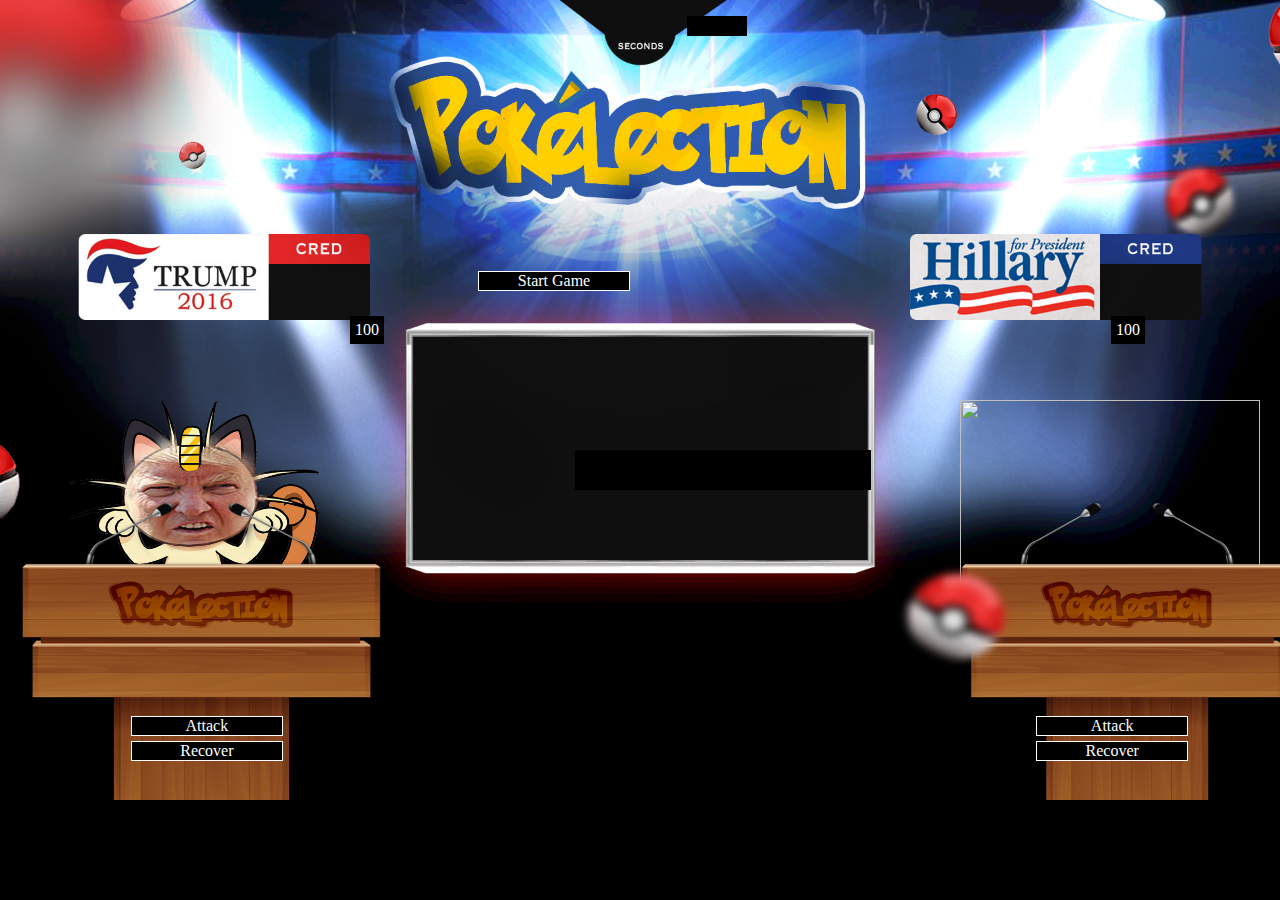
==== index.html @ 8160c4e7 "added play again button" ====
<!DOCTYPE html>
<html>
<head>
  <title>Pokelection</title>
<link href="style.css" rel="stylesheet">
</head>
<body>


<div id='player'>
  <img id='player_img' src='Hil.png'>
  <!-- <p class='name'>Hillary Clinton</p> -->
  <p class='credibility'>100</p>
</div>

  <div id='hillarypodium'>
  <img id ='hilpo_img' src='HilPo.png'>
  </div>

  <div id='opponent'>
  <img id='opponent_img' src='Tru.png'>
  <!-- <p class='name'>Donald Trump</p> -->
  <p class='credibility'>100</p>

  <div id='donaldpodium'>
  <img id='trumppo_img' src='TrumpPo.png'>
  </div>




</div>

<span id='status_text'>
</span>

<p id='attack_btn'>
Attack
</p>
<p id='recover_btn'>
Recover
</p>

<p id='opponent_attack_btn'>
Attack</p>
<p id='opponent_recover_btn'>
Recover</p>


<p id="startgame_btn">
Start Game
</p>

<p id="newgame_btn">
Play Again?
</p>

<div class="timer-wrapper">
   <p class="time-left"></p>

 </div>

<audio id="pokemon-battle-song" src="Pokemon Red Yellow Blue Battle Music - Trainer.mp3"></audio>

<script src="jquery.js"></script>
<script src="script.js"></script>
</body>
</html>
---- style.css ----
#attack_btn {
  cursor:  pointer;
  color: white;
  border: 1px solid;
  position:  absolute;
  left: 80.95%;
  width:  150px;
  text-align: center;
  top: 700px;
  background: black;
}

body {
  background: black;
  background-image: url('pokebattlebackground2.jpg');
  background-size: cover;
  background-repeat: no-repeat;
}


#recover_btn {
  cursor: pointer;
  color: white;
  border: 1px solid;
  position: absolute;
  left: 80.95%;
  width: 150px;
  text-align: center;
  top: 725px;
  background: black;
}

#opponent_attack_btn{
  cursor:  pointer;
  color: white;
  border: 1px solid;
  position: absolute;
  right: 77.9%;
  width: 150px;
  text-align: center;
  top: 700px;
  background: black;
}


#opponent_recover_btn {
  cursor: pointer;
  color: white;
  border: 1px solid;
  position: absolute;
  right: 77.9%;
  width: 150px;
  text-align: center;
  top: 725px;
  background: black;
}

#player_img {
  position: absolute;
  width: 300px;
  height: 200px;
  left: 50px;
  margin-right: 0px;
  top: 400px;
  left: 75%;
}

#opponent_img {
  position: absolute;
  width: 250px;
  right: 50px;
  margin-left: 0px;
  top: 400px;
  right: 75%;
}

.wiggle {
  animation-name: wiggle;
  animation-duration: .25s;
  animation-iteration-count: 4;
}

.jump {
  animation-name: jump;
  animation-duration: .25s;
  animation-iteration-count: 4;
}

.jumpforever {
  animation-name: jump;
  animation-duration: .25s;
  animation-iteration-count: infinite;
}
.rolloverright{
  animation-name: rolloverright;
  animation-duration: .5s;
}

.rolloverleft {
  animation-name: rolloverleft;
  animation-duration: .5s;
}

#hilpo_img {
  position: absolute;
  width: 400px;
  height: 300px;
  top: 500px;
  left: 70%;
}

#trumppo_img {
  position: absolute;
  width: 365px;
  height: 300px;
  top: 500px;
  right: 70%;
}


#startgame_btn{
  cursor: pointer;
  color: white;
  border: 1px solid;
  position: absolute;
  right: 650px;
  width: 150px;
  text-align: center;
  top: 255px;
  background: black;
}

#newgame_btn {
   cursor: pointer;
  color: white;
  border: 1px solid;
  position: absolute;
  right: 650px;
  width: 150px;
  text-align: center;
  top: 255px;
  background: black;
  visibility: hidden;
}


#status_text {
  position: absolute;
  text-align: center;
  top: 450px;
  background: black;
  color: white;
  left: 575px;
  width: 20%;
  padding: 20px;
  margin: 0 auto;
}



#player .credibility {
  position: absolute;
  background: black;
  color: white;
  right: 135px;
  top: 300px;
  padding: 5px;
}



#opponent .credibility {
  position: absolute;
  background: black;
  color: white;
  left: 350px;
  top: 300px;
  padding: 5px;
}

.time-left {
  background: black;
  color: white;
  padding: 10px;
  position: absolute;
  width: 40px;
  left: 687px;
  top: 0px;
  text-align: center;
}

/* animations  */

@keyframes wiggle {
  0% {
    transform: rotate(0deg);
  }
  25% {
    transform: rotate(10deg);
  }
  75% {
    transform: rotate(-10deg);
  }
  100% {
    transform: rotate(0deg);
  }
}


@keyframes jump {
  0% {
    transform: translateY(0px);
  }
  50% {
    transform: translateY(20px);
  }
  100% {
    transform: translateY(0px);
  }
}

@keyframes rolloverright {
  0% {
    transform: rotate(0deg);
  }
  100% {
    transform: rotate(90deg);
  }
}

@keyframes rolloverleft {
  0% {
    transform: rotate(0deg);
  }
  100% {
    transform: rotate(-90deg);
  }
}
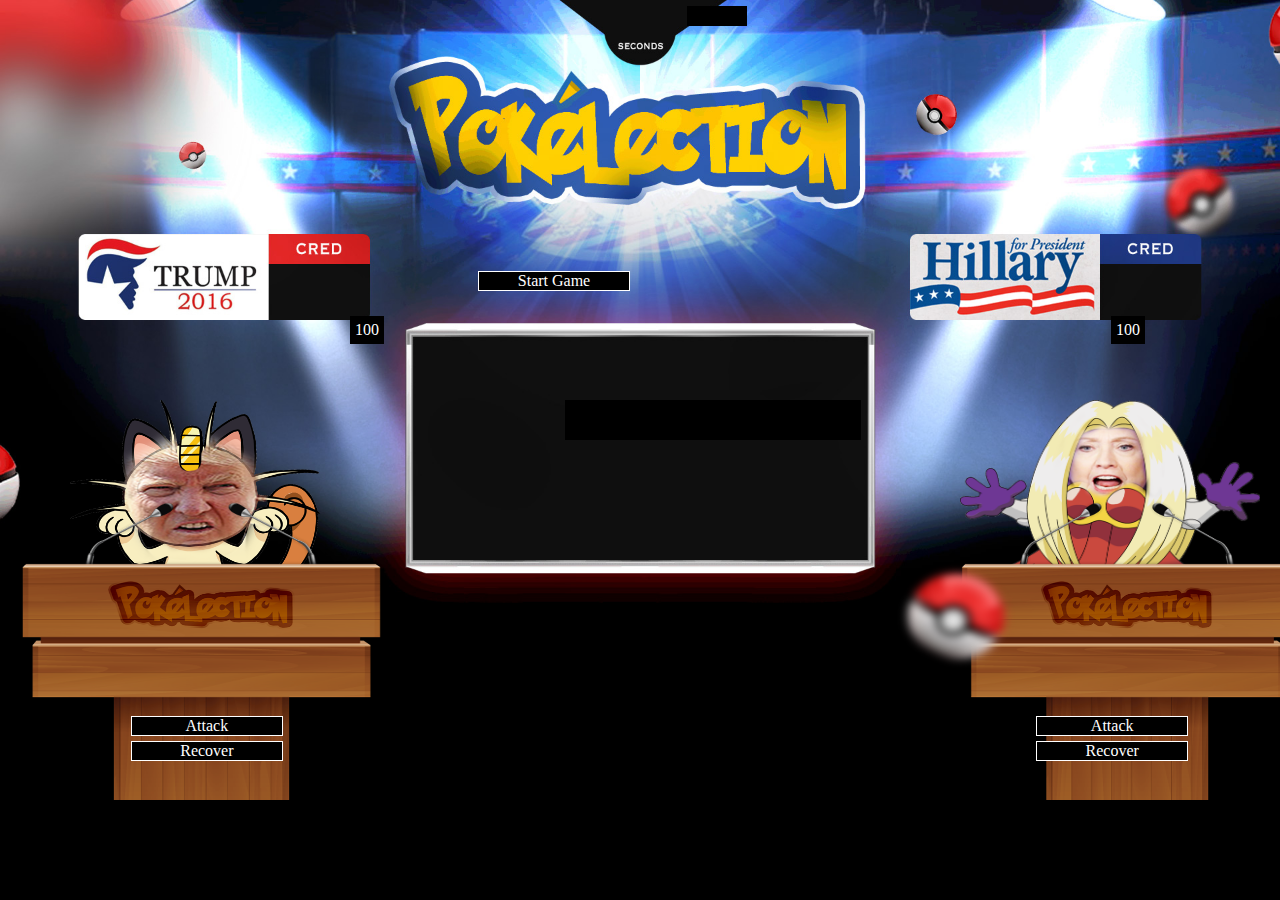
==== commit 5548e406: "hil img" ====
--- a/index.html
+++ b/index.html
@@ -8,7 +8,7 @@
 
 
 <div id='player'>
-  <img id='player_img' src='Hil.png'>
+  <img id='player_img' src='hil.png'>
   <!-- <p class='name'>Hillary Clinton</p> -->
   <p class='credibility'>100</p>
 </div>
--- a/style.css
+++ b/style.css
@@ -147,13 +147,14 @@
 #status_text {
   position: absolute;
   text-align: center;
-  top: 450px;
-  background: black;
-  color: white;
-  left: 575px;
+  top: 400px;
+  background: black;
+  color: white;
+  left: 565px;
   width: 20%;
   padding: 20px;
-  margin: 0 auto;
+  font-size: 25px;
+  font-style: Helvetica;
 }
 
 
@@ -185,7 +186,7 @@
   position: absolute;
   width: 40px;
   left: 687px;
-  top: 0px;
+  top: -10px;
   text-align: center;
 }
 
